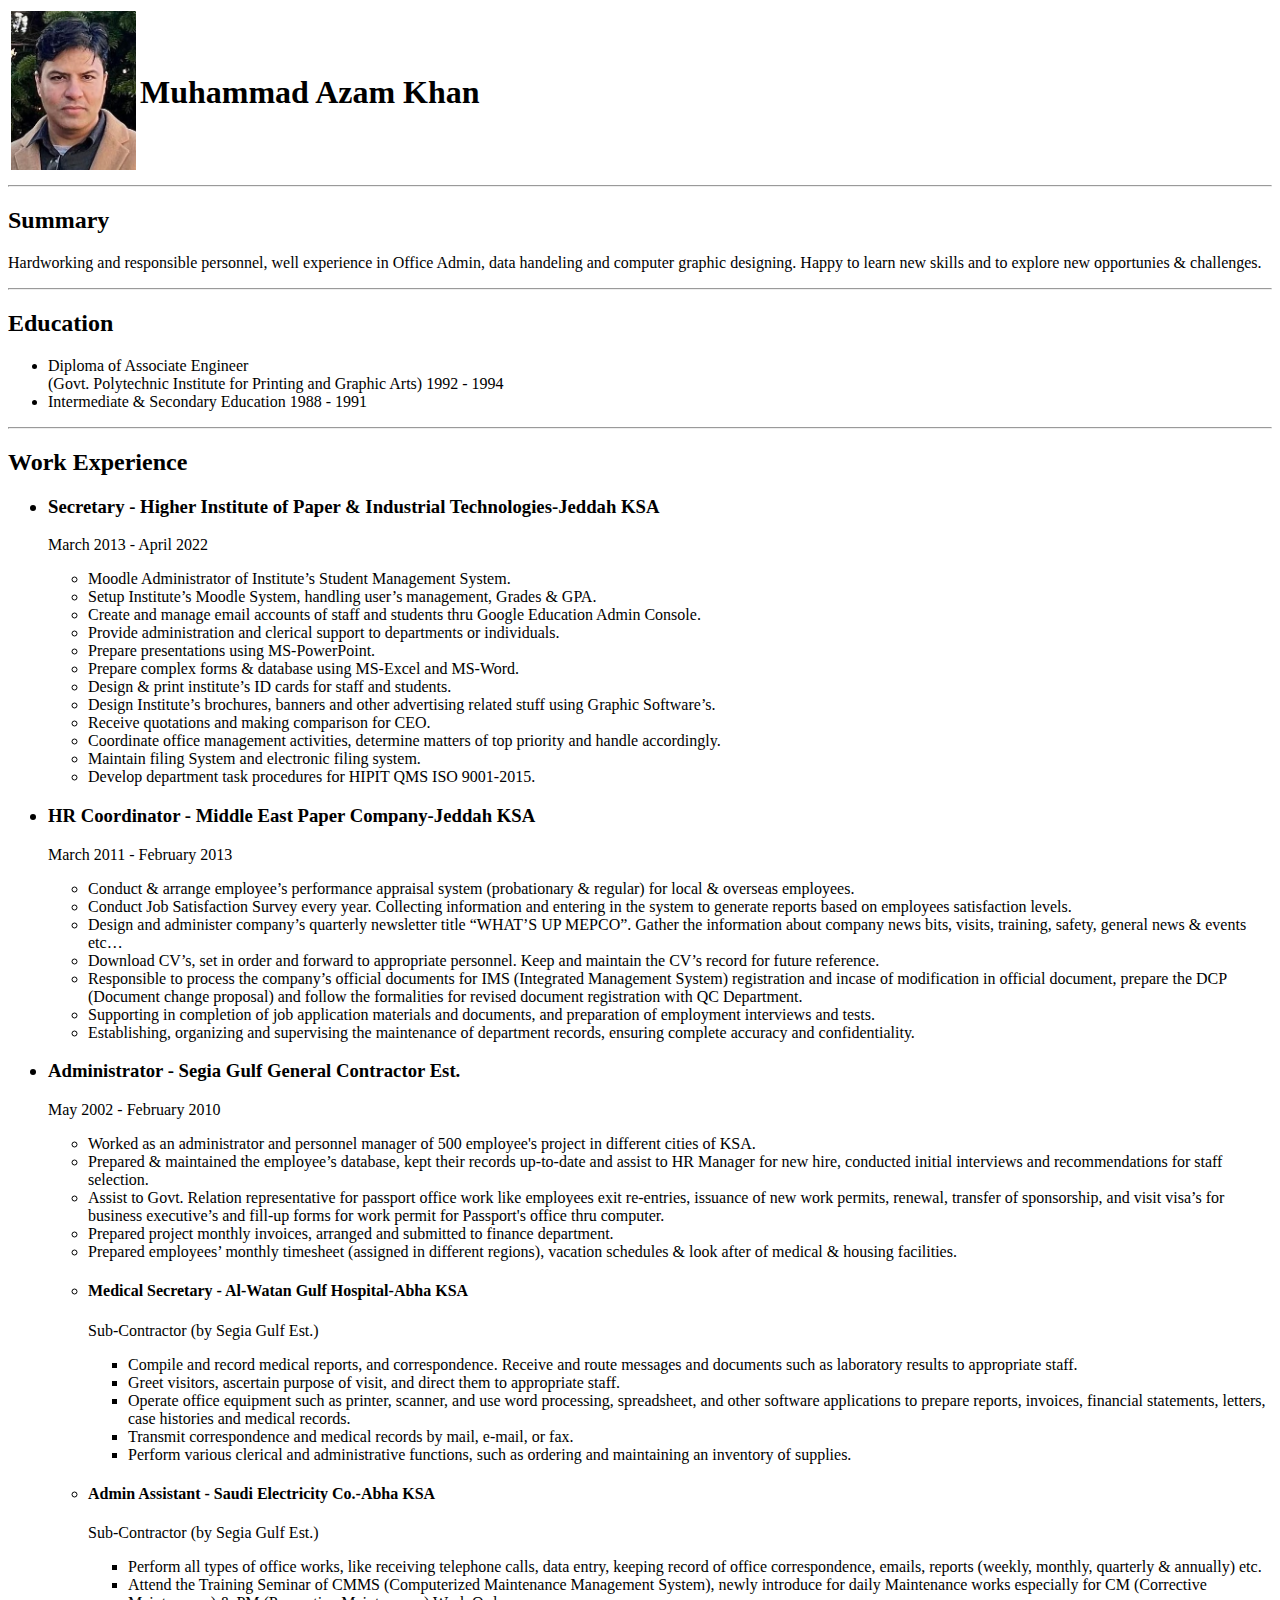
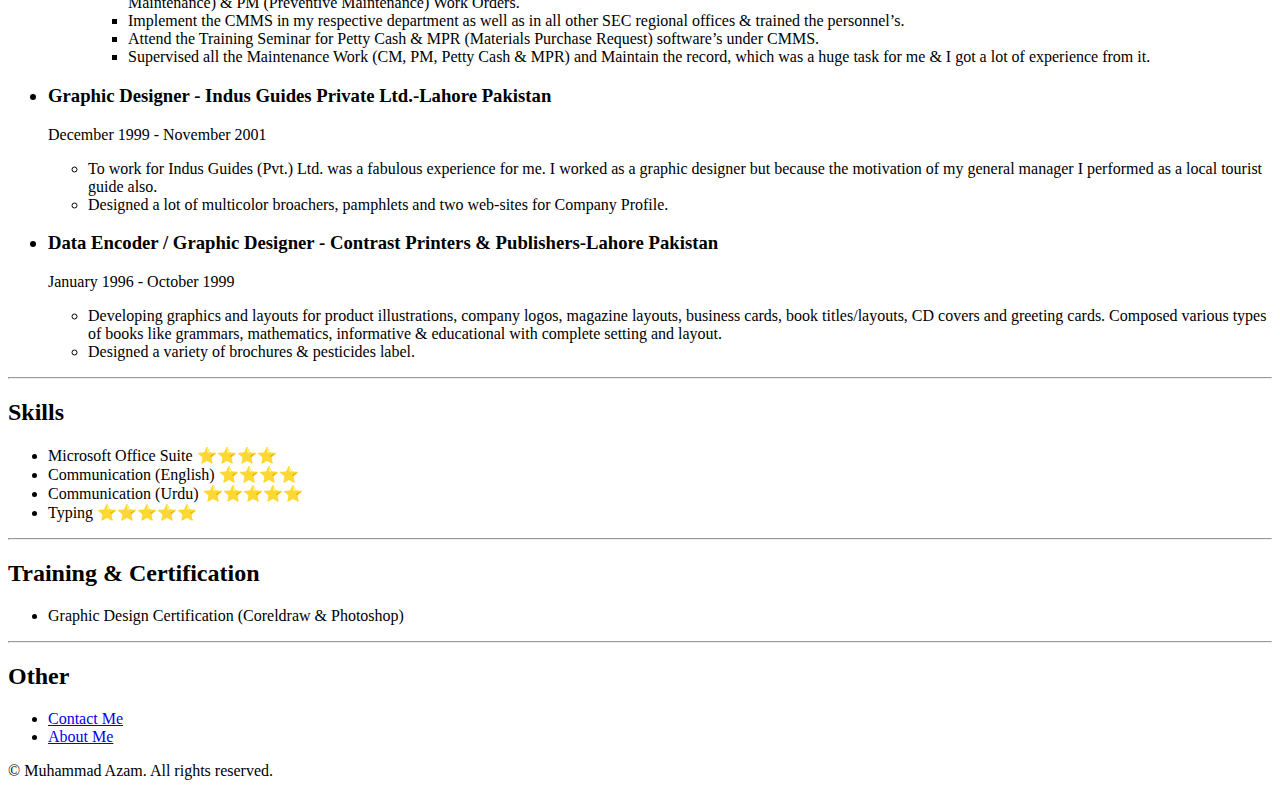
==== index.html @ a0da7b0f "Add files via upload" ====
<!DOCTYPE html>
<html lang="en">

<head>
  <meta charset="UTF-8" />
  <meta name="viewport" content="width=device-width, initial-scale=1.0" />
  <title>My Resume</title>
</head>

<body>
  <table>
<th><img src="./img/MyPicture.jpg" alt="Muhammad Picture" width="125" /></th>
<th><h1>Muhammad Azam Khan</h1></th>

  </table>
  
  
  <hr />

  <h2>Summary</h2>
  <p>
    Hardworking and responsible personnel, well experience in Office Admin,
    data handeling and computer graphic designing. Happy to learn new skills
    and to explore new opportunies & challenges.
  </p>

  <hr />
  <h2>Education</h2>
  <p>
  <ul>
    <li>Diploma of Associate Engineer<br>
      (Govt. Polytechnic Institute for Printing and Graphic Arts) 1992 - 1994</li>
    <li>Intermediate & Secondary Education 1988 - 1991</li>
  </ul>
  </p>
  <hr>
  <h2>Work Experience</h2>
  <ul>
    <h3>
      <li>Secretary - Higher Institute of Paper & Industrial Technologies-Jeddah KSA</li>
    </h3>
    <p>March 2013 - April 2022
    <ul>
      <li>Moodle Administrator of Institute’s Student Management System.</li>
      <li>Setup Institute’s Moodle System, handling user’s management, Grades & GPA.</li>
      <li>Create and manage email accounts of staff and students thru Google Education Admin Console.</li>
      <li>Provide administration and clerical support to departments or individuals.</li>
      <li>Prepare presentations using MS-PowerPoint.</li>
      <li>Prepare complex forms & database using MS-Excel and MS-Word.</li>
      <li>Design & print institute’s ID cards for staff and students.</li>
      <li>Design Institute’s brochures, banners and other advertising related stuff using Graphic Software’s.</li>
      <li>Receive quotations and making comparison for CEO.</li>
      <li>Coordinate office management activities, determine matters of top priority and handle accordingly.</li>
      <li>Maintain filing System and electronic filing system.
      </li>
      <li>Develop department task procedures for HIPIT QMS ISO 9001-2015.</li>
    </ul>

    <h3>
      <li>HR Coordinator - Middle East Paper Company-Jeddah KSA</li>
    </h3>
    <p>March 2011 - February 2013</p>
    <ul>
      <li>Conduct & arrange employee’s performance appraisal system (probationary & regular) for local & overseas
        employees.</li>
      <li>Conduct Job Satisfaction Survey every year. Collecting information and entering in the system to generate
        reports based on employees satisfaction levels.</li>
      <li>Design and administer company’s quarterly newsletter title “WHAT’S UP MEPCO”. Gather the information
        about company news bits, visits, training, safety, general news & events etc…</li>
      <li>Download CV’s, set in order and forward to appropriate personnel. Keep and maintain the CV’s record for
        future reference.</li>
      <li>Responsible to process the company’s official documents for IMS (Integrated Management System)
        registration and incase of modification in official document, prepare the DCP (Document change proposal)
        and follow the formalities for revised document registration with QC Department.</li>
      <li>Supporting in completion of job application materials and documents, and preparation of employment
        interviews and tests.</li>
      <li>Establishing, organizing and supervising the maintenance of department records, ensuring complete
        accuracy and confidentiality.</li>
    </ul>

    <h3>
      <li>Administrator - Segia Gulf General Contractor Est.</li>
    </h3>
    <p>May 2002 - February 2010</p>
    <ul>
      <li>Worked as an administrator and personnel manager of 500 employee's project in different cities of KSA.</li>
      <li>Prepared & maintained the employee’s database, kept their records up-to-date and assist to HR Manager for new
        hire, conducted initial interviews and recommendations for staff selection.</li>
      <li>Assist to Govt. Relation representative for passport office work like employees exit re-entries, issuance of
        new work permits, renewal, transfer of sponsorship, and visit visa’s for business executive’s and fill-up forms
        for work permit for Passport's office thru computer.</li>
      <li>Prepared project monthly invoices, arranged and submitted to finance department.</li>
      <li> Prepared employees’ monthly timesheet (assigned in different regions), vacation schedules & look after of
        medical & housing facilities. </li>


      <h4>
        <li>Medical Secretary - Al-Watan Gulf Hospital-Abha KSA</li>
      </h4>
      <p>Sub-Contractor (by Segia Gulf Est.) </p>
      <ul>
        <li>Compile and record medical reports, and correspondence.
          Receive and route messages and documents such as laboratory results to appropriate staff.</li>
        <li>Greet visitors, ascertain purpose of visit, and direct them to appropriate staff.</li>
        <li>Operate office equipment such as printer, scanner, and use word processing, spreadsheet, and other software
          applications to prepare reports, invoices, financial statements, letters, case histories and medical records.
        </li>
        <li>Transmit correspondence and medical records by mail, e-mail, or fax.</li>
        <li>Perform various clerical and administrative functions, such as ordering and maintaining an inventory of
          supplies.</li>
      </ul>

      <h4>
        <li>Admin Assistant - Saudi Electricity Co.-Abha KSA</li>
      </h4>
      <p>Sub-Contractor (by Segia Gulf Est.) </p>
      <ul>
        <li>Perform all types of office works, like receiving telephone calls, data entry, keeping record of office
          correspondence, emails, reports (weekly, monthly, quarterly & annually) etc.</li>
        <li>Attend the Training Seminar of CMMS (Computerized Maintenance Management System), newly
          introduce for daily Maintenance works especially for CM (Corrective Maintenance) & PM (Preventive
          Maintenance) Work Orders.</li>
        <li>Implement the CMMS in my respective department as well as in all other SEC regional offices & trained the
          personnel’s.</li>
        <li>Attend the Training Seminar for Petty Cash & MPR (Materials Purchase Request) software’s under CMMS.</li>
        <li>Supervised all the Maintenance Work (CM, PM, Petty Cash & MPR) and Maintain the record, which was a
          huge task for me & I got a lot of experience from it.</li>
      </ul>
    </ul>

    <h3>
      <li>Graphic Designer - Indus Guides Private Ltd.-Lahore Pakistan</li>
    </h3>
    <p>December 1999 - November 2001</p>
    <ul>
      <li>To work for Indus Guides (Pvt.) Ltd. was a fabulous experience for me. I worked as a graphic designer but
        because the motivation of my general manager I performed as a local tourist guide also. </li>
      <li>Designed a lot of multicolor broachers, pamphlets and two web-sites for Company Profile.</li>
    </ul>

    <h3>
      <li>Data Encoder / Graphic Designer - Contrast Printers & Publishers-Lahore Pakistan</li>
    </h3>
    <p>January 1996 - October 1999</p>
    <ul>
      <li>Developing graphics and layouts for product illustrations, company logos, magazine layouts, business cards,
        book titles/layouts, CD covers and greeting cards. Composed various types of books like grammars,
        mathematics, informative & educational with complete setting and layout.</li>
      <li>Designed a variety of brochures & pesticides label.</li>
    </ul>
  </ul>
<hr>
<h2>Skills</h2>
<ul>
<li>Microsoft Office Suite ⭐️⭐️⭐️⭐️</li>
<li>Communication (English) ⭐️⭐️⭐️⭐️</li>
<li>Communication (Urdu) ⭐️⭐️⭐️⭐️⭐️</li>
<li>Typing ⭐️⭐️⭐️⭐️⭐️</li>
</ul>

<hr>
<h2>Training & Certification</h2>
<ul>
<li>Graphic Design Certification (Coreldraw & Photoshop)</li>
  
</ul>

<hr>

<h2>Other</h2>
<ul>
<li><a href="./pages/contact.html" id="Contact">Contact Me</a></li>
<li><a href="./pages/about.html" id="About">About Me</a></li>
  
</ul>

<footer>
  <p>© Muhammad Azam. All rights reserved.</p>
</footer>
  </p>


</body>

</html>
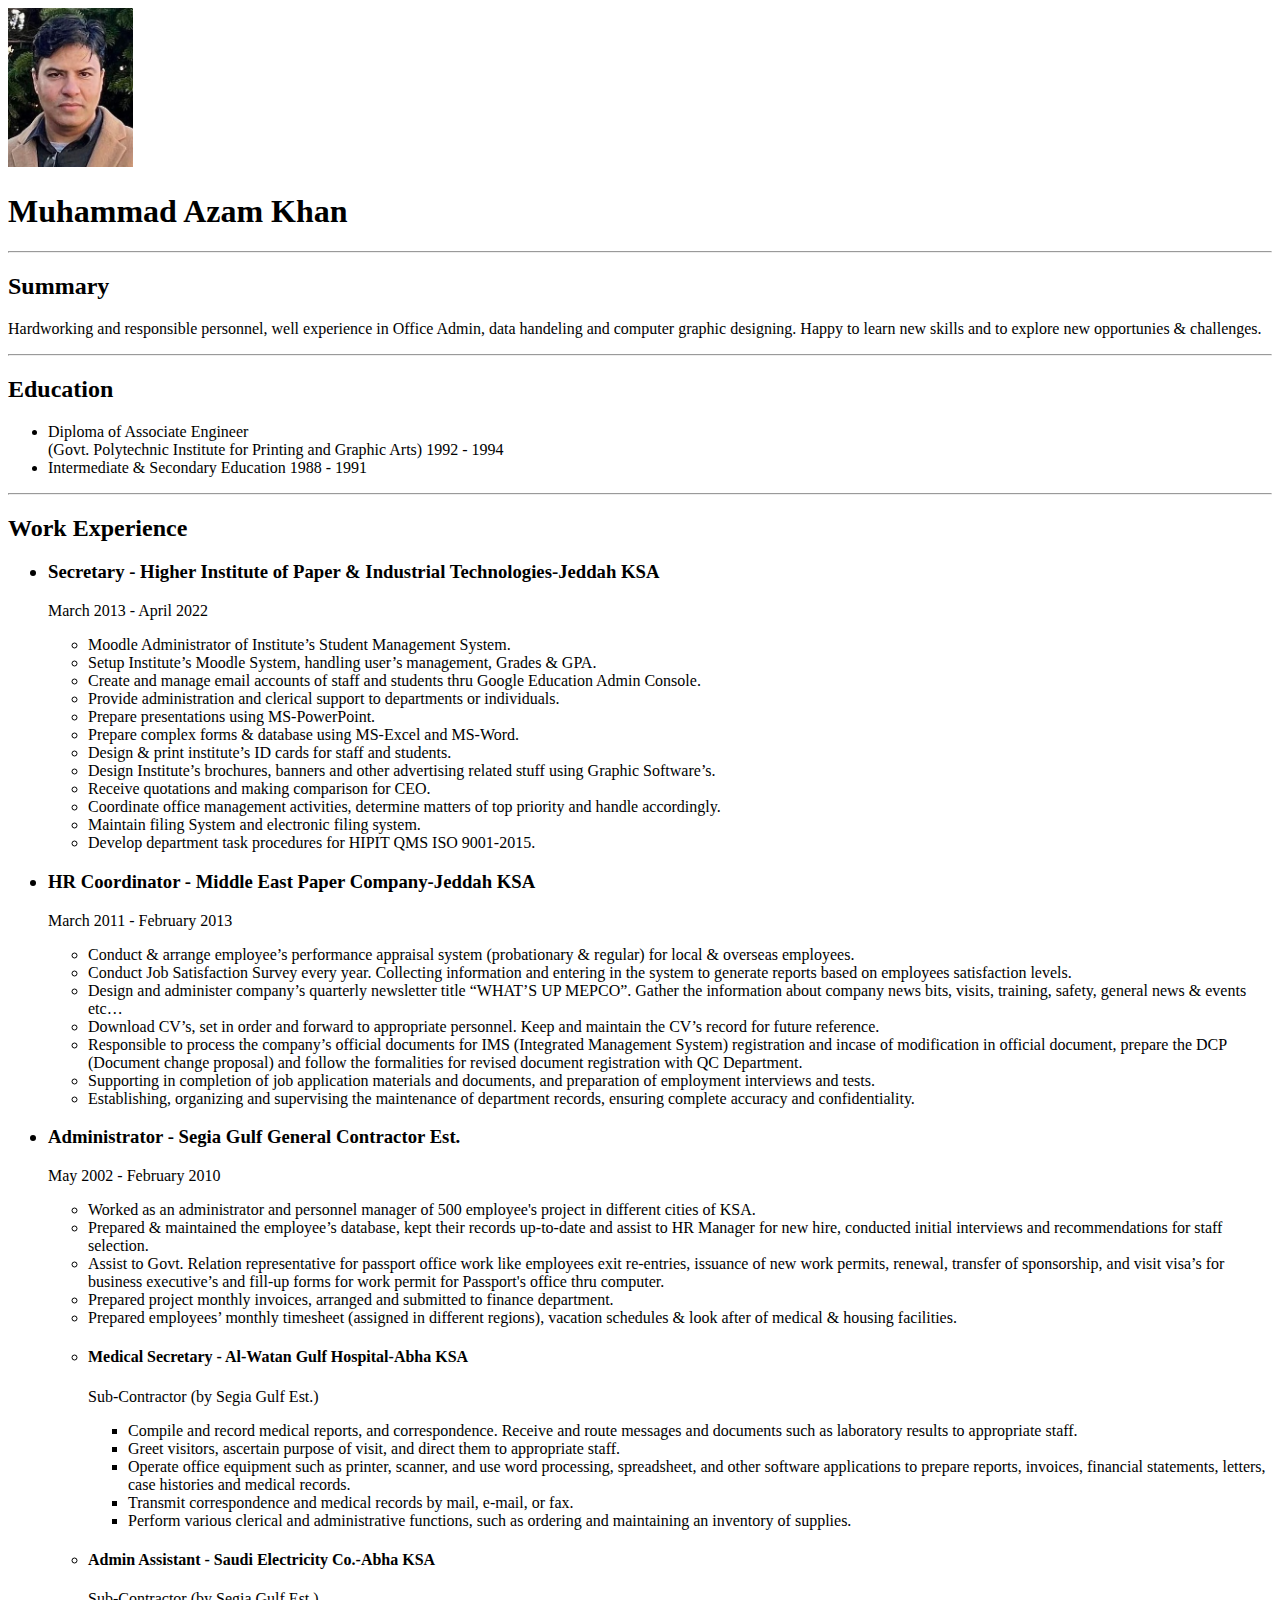
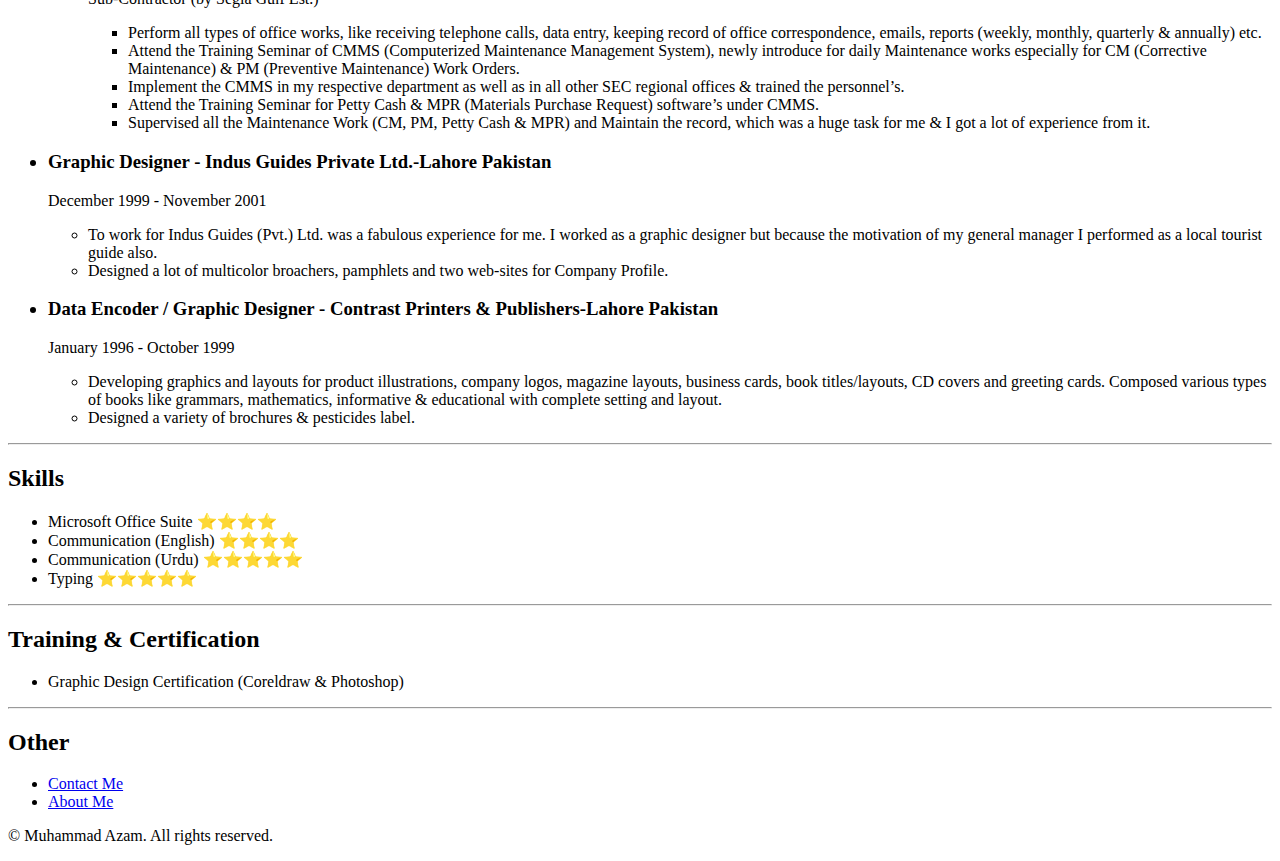
==== commit 993db3d2: "Add files via upload" ====
--- a/index.html
+++ b/index.html
@@ -8,11 +8,8 @@
 </head>
 
 <body>
-  <table>
-<th><img src="./img/MyPicture.jpg" alt="Muhammad Picture" width="125" /></th>
-<th><h1>Muhammad Azam Khan</h1></th>
-
-  </table>
+<img src="./img/MyPicture.jpg" alt="Muhammad Picture" width="125" />
+<h1>Muhammad Azam Khan</h1>
   
   
   <hr />
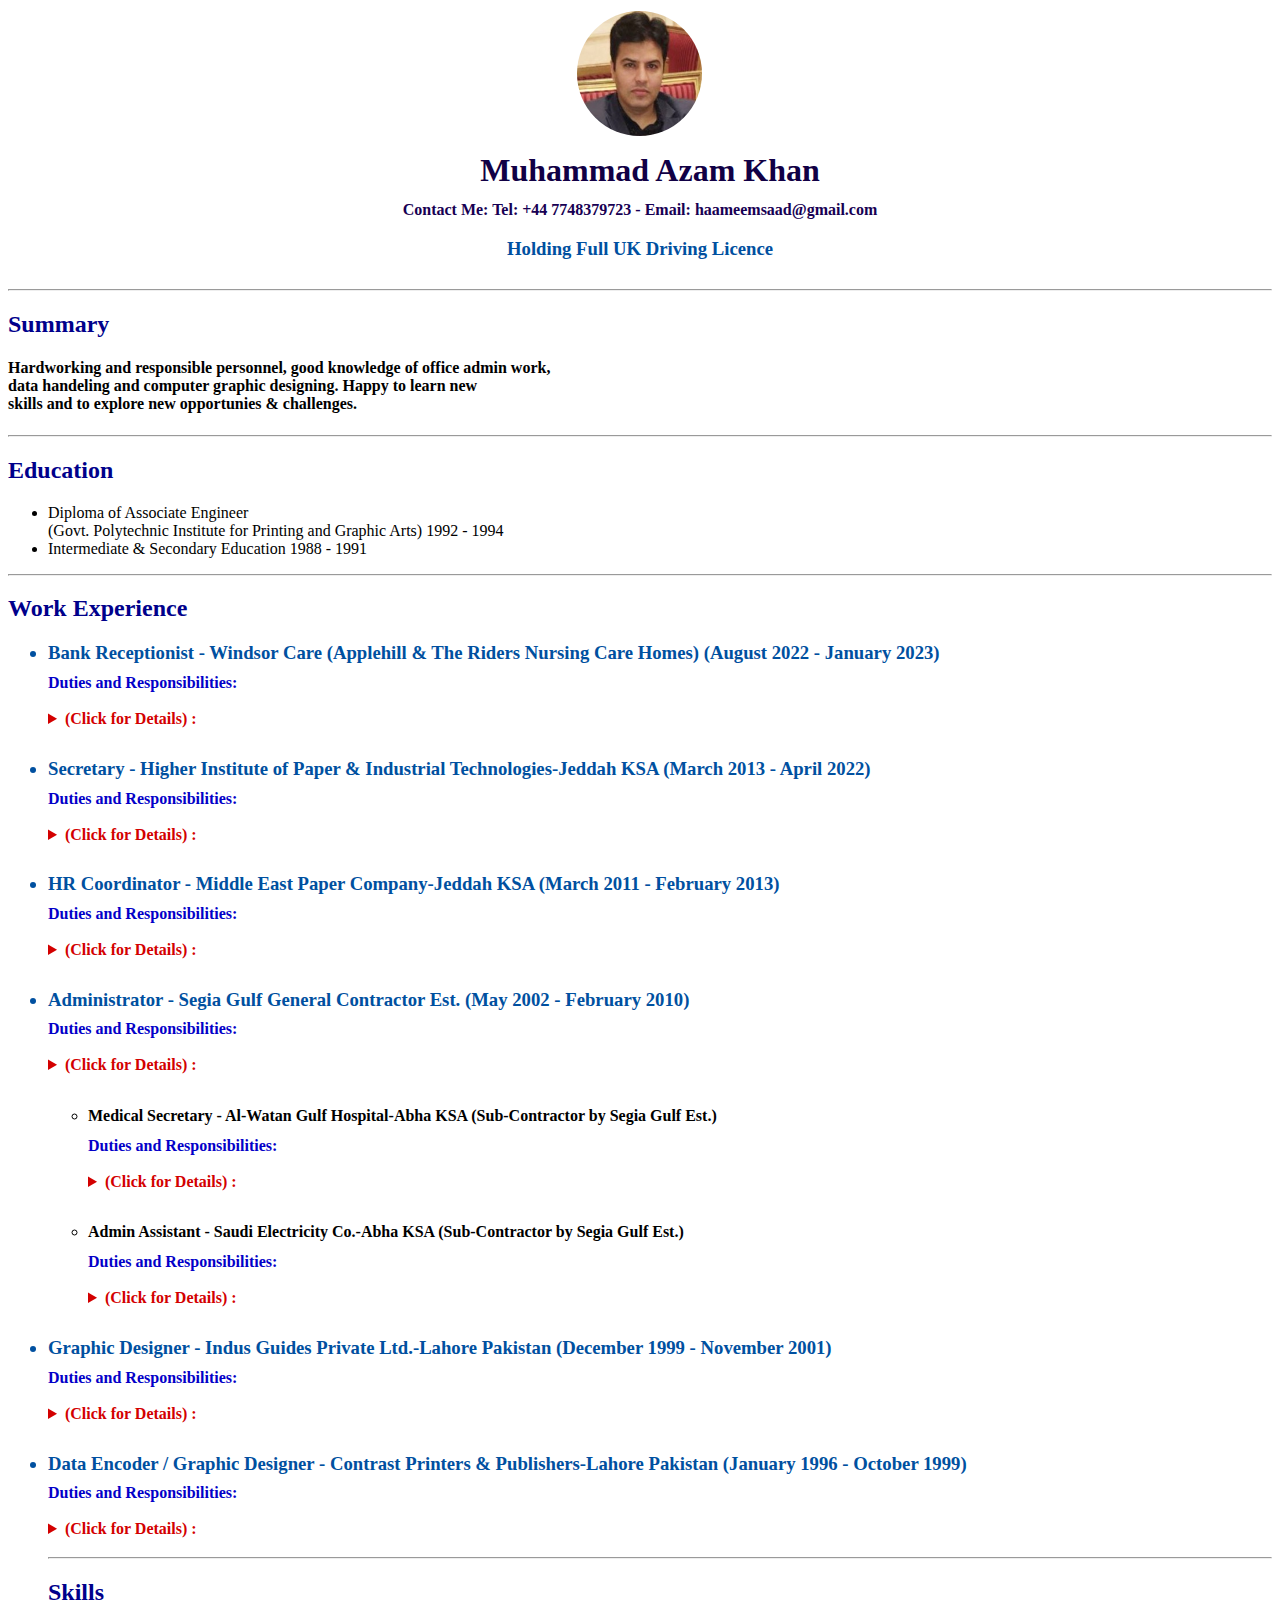
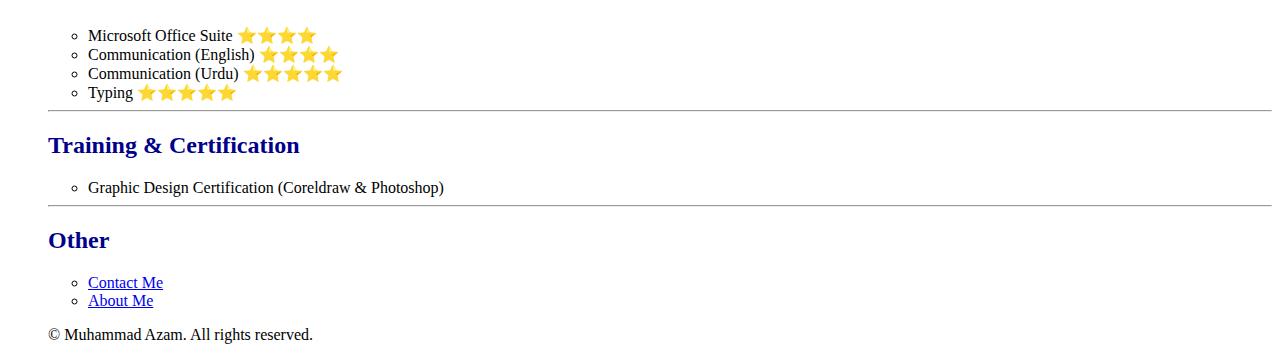
==== commit 4160660d: "Add files via upload" ====
--- a/index.html
+++ b/index.html
@@ -4,22 +4,30 @@
 <head>
   <meta charset="UTF-8" />
   <meta name="viewport" content="width=device-width, initial-scale=1.0" />
-  <title>My Resume</title>
+  <title>Muhammad's Resume</title>
+  <link rel="stylesheet" href="./cvstyle.css">
 </head>
 
 <body>
-<img src="./img/MyPicture.jpg" alt="Muhammad Picture" width="125" />
-<h1>Muhammad Azam Khan</h1>
-  
-  
+  <table class="center">
+    <tr>
+    <th>
+  <img class="Picture" src="./img/MyPicture.jpg" alt="Muhammad Picture" width="125"/></th>
+</tr>
+<tr><th>
+  <h1>Muhammad Azam Khan</h1></th></tr>
+  <tr><th>
+    <p1>Contact Me: Tel: +44 7748379723 - Email: haameemsaad@gmail.com</p1>
+      <h3>Holding Full UK Driving Licence</h3>
+  </th></tr></table>
   <hr />
 
   <h2>Summary</h2>
-  <p>
-    Hardworking and responsible personnel, well experience in Office Admin,
-    data handeling and computer graphic designing. Happy to learn new skills
+  <h4>
+    Hardworking and responsible personnel, good knowledge of office admin work,<br>
+    data handeling and computer graphic designing. Happy to learn new <br>skills
     and to explore new opportunies & challenges.
-  </p>
+  </h4>
 
   <hr />
   <h2>Education</h2>
@@ -32,120 +40,147 @@
   </p>
   <hr>
   <h2>Work Experience</h2>
+
   <ul>
     <h3>
-      <li>Secretary - Higher Institute of Paper & Industrial Technologies-Jeddah KSA</li>
-    </h3>
-    <p>March 2013 - April 2022
-    <ul>
-      <li>Moodle Administrator of Institute’s Student Management System.</li>
-      <li>Setup Institute’s Moodle System, handling user’s management, Grades & GPA.</li>
-      <li>Create and manage email accounts of staff and students thru Google Education Admin Console.</li>
-      <li>Provide administration and clerical support to departments or individuals.</li>
-      <li>Prepare presentations using MS-PowerPoint.</li>
-      <li>Prepare complex forms & database using MS-Excel and MS-Word.</li>
-      <li>Design & print institute’s ID cards for staff and students.</li>
-      <li>Design Institute’s brochures, banners and other advertising related stuff using Graphic Software’s.</li>
-      <li>Receive quotations and making comparison for CEO.</li>
-      <li>Coordinate office management activities, determine matters of top priority and handle accordingly.</li>
-      <li>Maintain filing System and electronic filing system.
-      </li>
-      <li>Develop department task procedures for HIPIT QMS ISO 9001-2015.</li>
-    </ul>
-
-    <h3>
-      <li>HR Coordinator - Middle East Paper Company-Jeddah KSA</li>
-    </h3>
-    <p>March 2011 - February 2013</p>
-    <ul>
-      <li>Conduct & arrange employee’s performance appraisal system (probationary & regular) for local & overseas
-        employees.</li>
-      <li>Conduct Job Satisfaction Survey every year. Collecting information and entering in the system to generate
-        reports based on employees satisfaction levels.</li>
-      <li>Design and administer company’s quarterly newsletter title “WHAT’S UP MEPCO”. Gather the information
-        about company news bits, visits, training, safety, general news & events etc…</li>
-      <li>Download CV’s, set in order and forward to appropriate personnel. Keep and maintain the CV’s record for
-        future reference.</li>
-      <li>Responsible to process the company’s official documents for IMS (Integrated Management System)
+      <li>Bank Receptionist - Windsor Care (Applehill & The Riders Nursing Care Homes) (August 2022 - January 2023)</li>
+    </h3>
+    <p class="detail">Duties and Responsibilities:</p>
+      <details>
+        <summary class="detail1">(Click for Details) :</summary>
+   
+      <p> To answer all incoming calls, both internal and external, redirecting/taking messages when necessary and acting on instructions received.</p>
+      <p> To receive all visitors, ensure they sign in and out in accordance with the care home’s procedures.</p>
+      <p> Assist to prepare staff’s allocation chart, update it and follow-up with staff to cover shifts.</p>
+      <p> To book appointments with resident’s family members & facilitate them with medical team.</p>
+
+      </details>
+
+  
+    <h3>
+      <li>Secretary - Higher Institute of Paper & Industrial Technologies-Jeddah KSA (March 2013 - April 2022)</li>
+    </h3>
+    <p class="detail">Duties and Responsibilities:</p>
+      <details>
+        <summary class="detail1">(Click for Details) :</summary>
+   
+      <p> Moodle Administrator of Institute’s Student Management System.</p>
+      <p> Setup Institute’s Moodle System, handpng user’s management, Grades & GPA.</p>
+      <p> Create and manage email accounts of staff and students thru Google Education Admin Console.</p>
+      <p> Provide administration and clerical support to departments or individuals.</p>
+      <p> Prepare presentations using MS-PowerPoint.</p>
+      <p> Prepare complex forms & database using MS-Excel and MS-Word.</p>
+      <p> Design & print institute’s ID cards for staff and students.</p>
+      <p> Design Institute’s brochures, banners and other advertising related stuff using Graphic Software’s.</p>
+      <p> Receive quotations and making comparison for CEO.</p>
+      <p> Coordinate office management activities, determine matters of top priority and handle accordingly.</p>
+      <p> Maintain fipng System and electronic fipng system.
+      </p>
+      <p> Develop department task procedures for HIPIT QMS ISO 9001-2015.</p>
+      </details>
+
+    <h3><li>HR Coordinator - Middle East Paper Company-Jeddah KSA (March 2011 - February 2013)</li>
+    </h3>
+
+    <p class="detail">Duties and Responsibilities:</p>
+      <details>
+        <summary class="detail1">(Click for Details) :</summary>
+
+      <p> Conduct & arrange employee’s performance appraisal system (probationary & regular) for local & overseas
+        employees.</p> 
+      <p> Conduct Job Satisfaction Survey every year. Collecting information and entering in the system to generate
+        reports based on employees satisfaction levels.</p> 
+      <p> Design and administer company’s quarterly newsletter title “WHAT’S UP MEPCO”. Gather the information
+        about company news bits, visits, training, safety, general news & events etc…</p> 
+      <p> Download CV’s, set in order and forward to appropriate personnel. Keep and maintain the CV’s record for
+        future reference.</p> 
+      <p> Responsible to process the company’s official documents for IMS (Integrated Management System)
         registration and incase of modification in official document, prepare the DCP (Document change proposal)
-        and follow the formalities for revised document registration with QC Department.</li>
-      <li>Supporting in completion of job application materials and documents, and preparation of employment
-        interviews and tests.</li>
-      <li>Establishing, organizing and supervising the maintenance of department records, ensuring complete
-        accuracy and confidentiality.</li>
-    </ul>
-
-    <h3>
-      <li>Administrator - Segia Gulf General Contractor Est.</li>
-    </h3>
-    <p>May 2002 - February 2010</p>
-    <ul>
-      <li>Worked as an administrator and personnel manager of 500 employee's project in different cities of KSA.</li>
-      <li>Prepared & maintained the employee’s database, kept their records up-to-date and assist to HR Manager for new
-        hire, conducted initial interviews and recommendations for staff selection.</li>
-      <li>Assist to Govt. Relation representative for passport office work like employees exit re-entries, issuance of
+        and follow the formapties for revised document registration with QC Department.</p> 
+      <p> Supporting in completion of job apppcation materials and documents, and preparation of employment
+        interviews and tests.</p> 
+      <p> Estabpshing, organizing and supervising the maintenance of department records, ensuring complete
+        accuracy and confidentiapty.</p> 
+      </details>
+
+    <h3>
+      <li>Administrator - Segia Gulf General Contractor Est. (May 2002 - February 2010) </li>
+    </h3>
+    <p class="detail">Duties and Responsibilities:</p>
+    <details>
+      <summary class="detail1"> (Click for Details) :</summary>
+      
+      <p>Worked as an administrator and personnel manager of 500 employee's project in different cities of KSA.</p>
+      <p>Prepared & maintained the employee’s database, kept their records up-to-date and assist to HR Manager for new
+        hire, conducted initial interviews and recommendations for staff selection.</p>
+      <p>Assist to Govt. Relation representative for passport office work pke employees exit re-entries, issuance of
         new work permits, renewal, transfer of sponsorship, and visit visa’s for business executive’s and fill-up forms
-        for work permit for Passport's office thru computer.</li>
-      <li>Prepared project monthly invoices, arranged and submitted to finance department.</li>
-      <li> Prepared employees’ monthly timesheet (assigned in different regions), vacation schedules & look after of
-        medical & housing facilities. </li>
-
+        for work permit for Passport's office thru computer.</p>
+      <p>Prepared project monthly invoices, arranged and submitted to finance department.</p>
+      <p> Prepared employees’ monthly timesheet (assigned in different regions), vacation schedules & look after of
+        medical & housing facipties. </p>
+      </details>
+
+      <h4><ul>
+        <p><li>Medical Secretary - Al-Watan Gulf Hospital-Abha KSA (Sub-Contractor by Segia Gulf Est.)</li>
+      </h4>
+<ul>
+      <p class="detail">Duties and Responsibilities:</p>
+      <details>
+        <summary class="detail1">(Click for Details) :</summary>
+        <p>Compiled and record medical reports, and correspondence.
+          Receive and route messages and documents such as laboratory results to appropriate staff.</p>
+        <p>Greet visitors, ascertain purpose of visit, and direct them to appropriate staff.</p>
+        <p>Operate office equipment such as printer, scanner, and use word processing, spreadsheet, and other software
+          apppcations to prepare reports, invoices, financial statements, letters, case histories and medical records.
+        </p>
+        <p>Transmit correspondence and medical records by mail, e-mail, or fax.</p>
+        <p>Performed various clerical and administrative functions, such as ordering and maintaining an inventory of
+          supppes.</p>
+</details>
 
       <h4>
-        <li>Medical Secretary - Al-Watan Gulf Hospital-Abha KSA</li>
+        <li>Admin Assistant - Saudi Electricity Co.-Abha KSA (Sub-Contractor by Segia Gulf Est.)</li>
       </h4>
-      <p>Sub-Contractor (by Segia Gulf Est.) </p>
-      <ul>
-        <li>Compile and record medical reports, and correspondence.
-          Receive and route messages and documents such as laboratory results to appropriate staff.</li>
-        <li>Greet visitors, ascertain purpose of visit, and direct them to appropriate staff.</li>
-        <li>Operate office equipment such as printer, scanner, and use word processing, spreadsheet, and other software
-          applications to prepare reports, invoices, financial statements, letters, case histories and medical records.
-        </li>
-        <li>Transmit correspondence and medical records by mail, e-mail, or fax.</li>
-        <li>Perform various clerical and administrative functions, such as ordering and maintaining an inventory of
-          supplies.</li>
-      </ul>
-
-      <h4>
-        <li>Admin Assistant - Saudi Electricity Co.-Abha KSA</li>
-      </h4>
-      <p>Sub-Contractor (by Segia Gulf Est.) </p>
-      <ul>
-        <li>Perform all types of office works, like receiving telephone calls, data entry, keeping record of office
-          correspondence, emails, reports (weekly, monthly, quarterly & annually) etc.</li>
-        <li>Attend the Training Seminar of CMMS (Computerized Maintenance Management System), newly
+      <p class="detail">Duties and Responsibilities:</p>
+      <details>
+        <summary class="detail1">(Click for Details) :</summary>
+        <p>Performed all types of office works, pke receiving telephone calls, data entry, keeping record of office
+          correspondence, emails, reports (weekly, monthly, quarterly & annually) etc.</p>
+        <p>Attended the Training Seminar of CMMS (Computerized Maintenance Management System), newly
           introduce for daily Maintenance works especially for CM (Corrective Maintenance) & PM (Preventive
-          Maintenance) Work Orders.</li>
-        <li>Implement the CMMS in my respective department as well as in all other SEC regional offices & trained the
-          personnel’s.</li>
-        <li>Attend the Training Seminar for Petty Cash & MPR (Materials Purchase Request) software’s under CMMS.</li>
-        <li>Supervised all the Maintenance Work (CM, PM, Petty Cash & MPR) and Maintain the record, which was a
-          huge task for me & I got a lot of experience from it.</li>
-      </ul>
-    </ul>
-
-    <h3>
-      <li>Graphic Designer - Indus Guides Private Ltd.-Lahore Pakistan</li>
-    </h3>
-    <p>December 1999 - November 2001</p>
-    <ul>
-      <li>To work for Indus Guides (Pvt.) Ltd. was a fabulous experience for me. I worked as a graphic designer but
-        because the motivation of my general manager I performed as a local tourist guide also. </li>
-      <li>Designed a lot of multicolor broachers, pamphlets and two web-sites for Company Profile.</li>
-    </ul>
-
-    <h3>
-      <li>Data Encoder / Graphic Designer - Contrast Printers & Publishers-Lahore Pakistan</li>
-    </h3>
-    <p>January 1996 - October 1999</p>
-    <ul>
-      <li>Developing graphics and layouts for product illustrations, company logos, magazine layouts, business cards,
-        book titles/layouts, CD covers and greeting cards. Composed various types of books like grammars,
-        mathematics, informative & educational with complete setting and layout.</li>
-      <li>Designed a variety of brochures & pesticides label.</li>
-    </ul>
-  </ul>
+          Maintenance) Work Orders.</p>
+        <p>Implemented the CMMS in my respective department as well as in all other SEC regional offices & trained the
+          personnel’s.</p>
+        <p>Attended the Training Seminar for Petty Cash & MPR (Materials Purchase Request) software’s under CMMS.</p>
+        <p>Supervised all the Maintenance Work (CM, PM, Petty Cash & MPR) and Maintain the record, which was a
+          huge task for me & I got a lot of experience from it.</p>
+</details>
+</ul>
+    <h3>
+      <li>Graphic Designer - Indus Guides Private Ltd.-Lahore Pakistan (December 1999 - November 2001)</li>
+    </h3>
+
+    <p class="detail">Duties and Responsibilities:</p>
+    <details>
+      <summary class="detail1">(Click for Details) :</summary>
+      <p>To work for Indus Guides (Pvt.) Ltd. was a fabulous experience for me. I worked as a graphic designer but
+        because the motivation of my general manager I performed as a local tourist guide also. </p>
+      <p>Designed a lot of multicolor broachers, pamphlets and two web-sites for Company Profile.</p>
+</details>
+
+    <h3>
+      <li>Data Encoder / Graphic Designer - Contrast Printers & Publishers-Lahore Pakistan (January 1996 - October 1999)</li>
+    </h3>
+
+    <p class="detail">Duties and Responsibilities:</p>
+    <details>
+      <summary class="detail1">(Click for Details) :</summary>
+      <p>Developed graphics and layouts for product illustrations, company logos, magazine layouts, business cards,
+        book titles/layouts, CD covers and greeting cards. Composed various types of books pke grammars,
+        mathematics, informative & educational with complete setting and layout.</p>
+      <p>Designed a variety of brochures & pesticides label.</p>
+ </details>
 <hr>
 <h2>Skills</h2>
 <ul>
--- a/cvstyle.css
+++ b/cvstyle.css
@@ -0,0 +1,49 @@
+.detail{
+    color: rgb(3, 0, 200);
+    font-weight: bold;
+    line-height: 0;
+    font-size: medium;
+    padding-bottom: 20PX;
+}
+
+.detail1{
+    color: rgb(211, 0, 0);
+    font-weight: bold;
+    line-height: 0;
+    font-size: medium;
+    padding-bottom: 20PX;
+}
+
+p{
+    line-height: auto;
+    padding-right: 600px;
+}
+
+p1{
+    line-height: auto;
+    color: rgb(23, 0, 83);
+}
+
+h1 {
+    padding-left: 20px;
+    color: rgb(17, 0, 69);
+    line-height: 10px;
+}
+
+h2 {
+    color: darkblue;
+}
+
+h3 {
+    color: rgb(0, 80, 160);
+    line-height: auto;
+}
+
+.Picture {
+    border-radius: 50%;
+}
+
+.center {
+    margin-left: auto;
+    margin-right: auto;
+  }